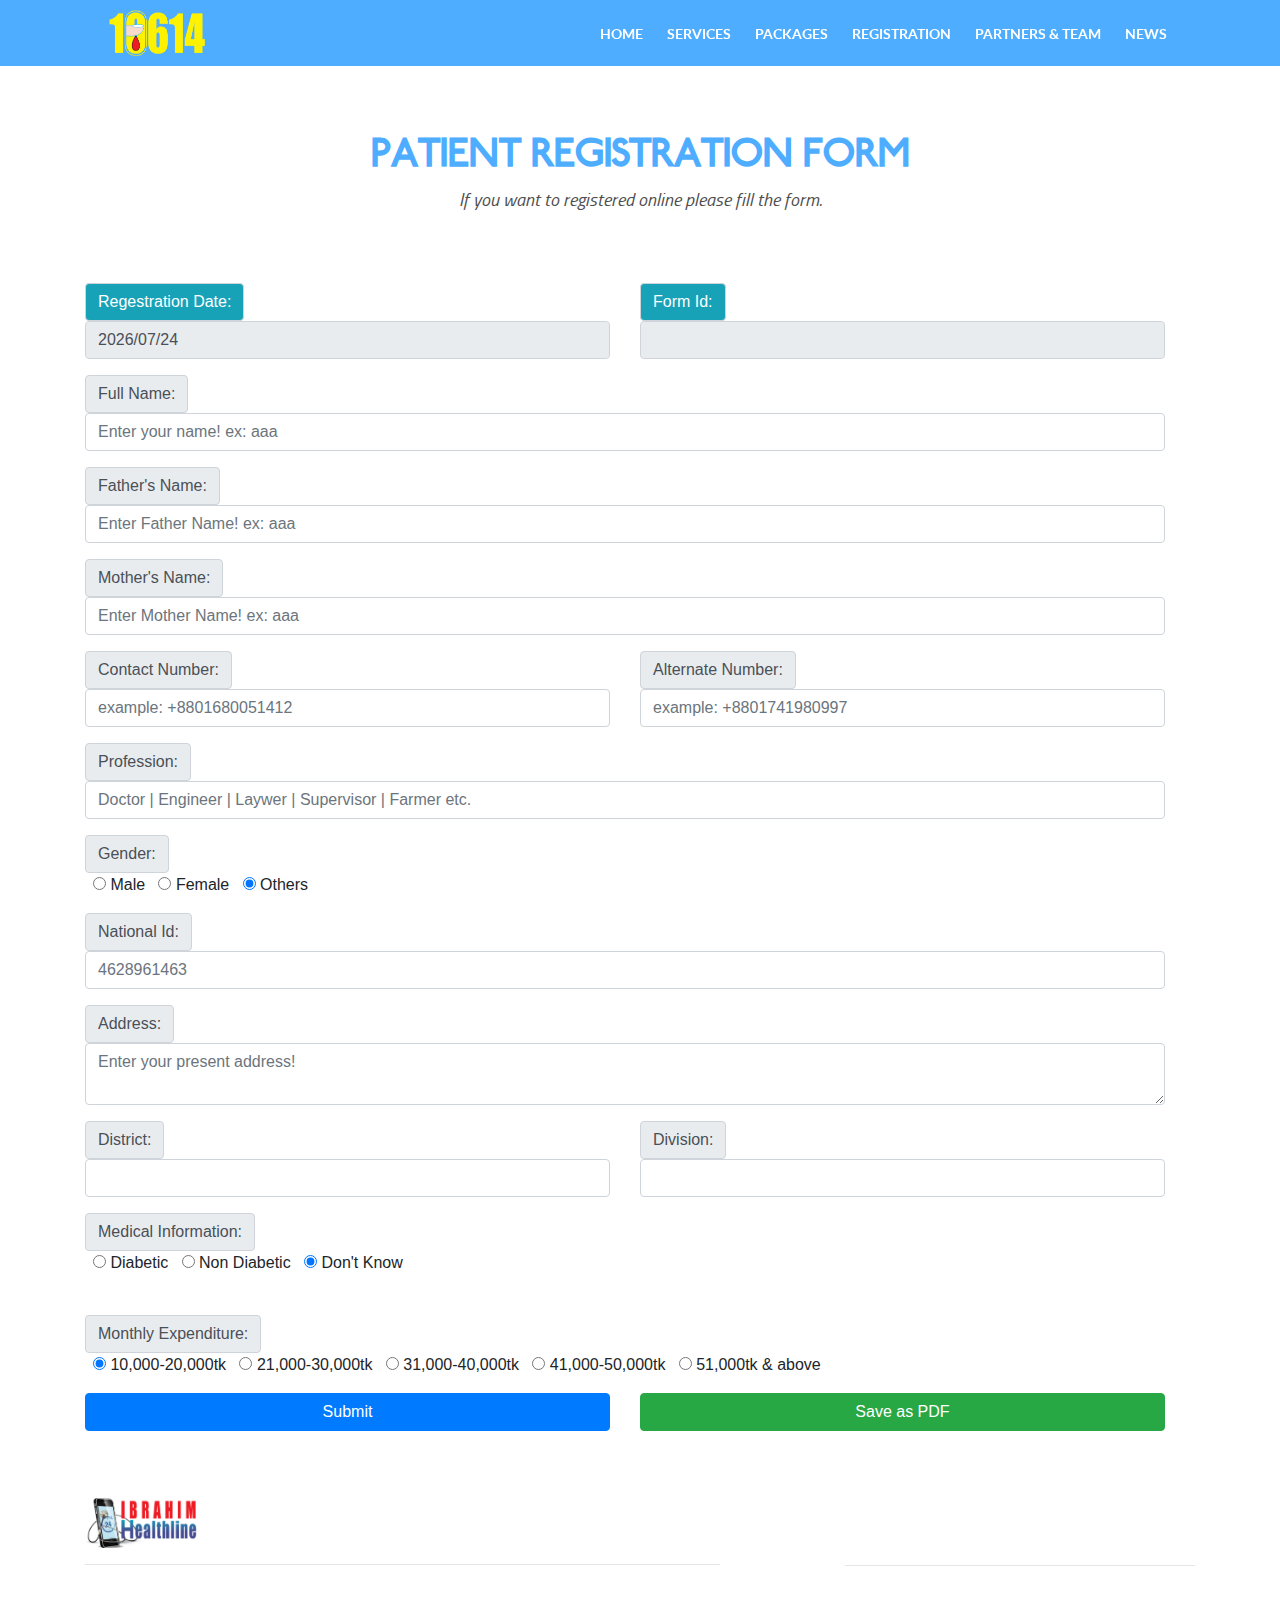
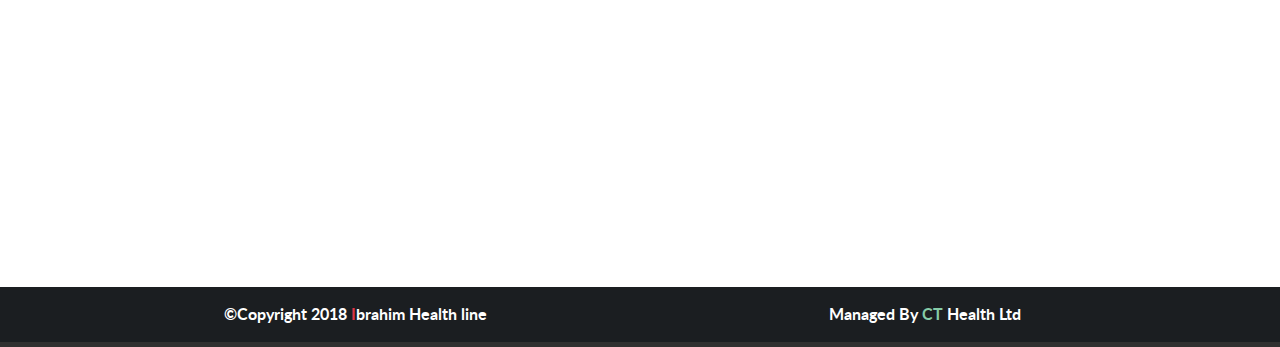
==== reg.html @ ca1eade2 "ihealthline-bd" ====
<!DOCTYPE html>
<html lang="en">
<head>
    <meta charset="UTF-8">
    <title>IhealthLine</title>
    <meta charset="utf-8">
    <meta name="viewport" content="width=device-width, initial-scale=1">
    <link rel="shortcut icon" type="image/x-icon" href="images/logo/logo-banner.png" class="">
    <link rel="stylesheet" href="css/bootstrap.css">
    <link rel="stylesheet" href="css/fontawesome-all.css">
    <link rel="stylesheet" href="css/icofont.min.css">
    <link rel="stylesheet" href="css/style.css"/>
    <link rel="stylesheet" href="css/responsive.css"/>
</head>
<body>
<header class="bg-header">
    <div class="fixed-top">
        <div class="container">
            <div class="navbar-expand-lg">
                <nav class="navbar" id="myMenu2">
                    <a href="index.html" class="navbar-brand">
                        &nbsp;<img src="images/logo/10614.png" alt="logo2" class="logo-responsive">
                        <!--<img src="images/logo/logo-banner.png" alt="logo" class="logo-responsive">-->
                    </a>
                    <button id="demo" class="navbar-toggler" type="button" data-toggle="collapse" data-target="#myMenu">
                        <span class="fa fa-bars fa-1x text-muted"></span>
                    </button>
                    <div class="collapse navbar-collapse" id="myMenu">
                        <ul id="mMenu" class="navbar-nav ml-auto">
                            <li class="nav-item"><a href="index.html" class="nav-link check">Home</a></li>
                            <li class="nav-item"><a href="index.html#services" class="nav-link check">Services</a></li>
                            <li class="nav-item"><a href="index.html#packages" class="nav-link check">Packages</a></li>
                            <li class="nav-item"><a href="index.html#reg" class="nav-link check">Registration</a></li>
                            <li class="nav-item"><a href="team.html" class="nav-link check">Partners & Team</a></li>
                            <li class="nav-item"><a href="index.html#news" class="nav-link check">News</a></li>
                        </ul>
                    </div>
                </nav>
            </div>
        </div>
    </div>
</header>
<main>
<section class="bg-reg">
    <div class="container">
        <div class="row">
            <div class="col-md-12 sohel-rana">
                <div class="content-title">
                    <h1>Patient Registration Form</h1>
                    <small>If you want to registered online please fill the form.</small>
                </div>
            </div>
        </div>
        <div class="row">
            <div class="col-md-12">
                <form action="" method="post">
                    <div class="input-group row">
                        <div class="col-md-6 mb-3">
                            <div class="input-group-prepend">
                                <span class="input-group-text" style="background-color: #17a2b8; color: white" id="rdatespan">Regestration Date: </span>
                            </div>
                            <input type="text" id="rdate" class="form-control" disabled>
                        </div>
                        <!--<div class="col-md-2"></div>-->
                        <div class="col-md-6 mb-3">
                            <div class="input-group-prepend">
                                <span class="input-group-text" style="background-color: #17a2b8; color: white" id="ridspan">Form Id: </span>
                            </div>
                            <input type="text" id="rid" class="form-control" disabled>
                        </div>
                    </div>


                    <div class="input-group row mb-3">
                        <div class="col-md-12">
                            <div class="input-group-prepend">
                                <span class="input-group-text" id="nameSpan">Full Name: </span>
                            </div>
                            <input type="text" placeholder="Enter your name! ex: aaa" class="form-control" id="name" required="" onkeyup="checkName(this)">
                        </div>
                    </div>

                    <div class="input-group row mb-3">
                        <div class="col-md-12">
                            <div class="input-group-prepend">
                                <span class="input-group-text" id="fnameSpan">Father's Name: </span>
                            </div>
                            <input type="text" placeholder="Enter Father Name! ex: aaa" class="form-control" id="fname" required="" onkeyup="checkName(this)">
                        </div>
                    </div>

                    <div class="input-group row mb-3">
                        <div class="col-md-12">
                            <div class="input-group-prepend">
                                <span class="input-group-text" id="mnameSpan">Mother's Name: </span>
                            </div>
                            <input type="text" placeholder="Enter Mother Name! ex: aaa" class="form-control" id="mname" required="" onkeyup="checkName(this)">
                        </div>
                    </div>



                    <div class="input-group row">
                        <div class="col-md-6 mb-3">
                            <div class="input-group-prepend">
                                <span class="input-group-text" id="conSpan">Contact Number: </span>
                            </div>
                            <input type="text" id="conNumber" class="form-control" placeholder="example: +8801680051412" onkeyup="checkName(this)">
                        </div>
                        <!--<div class="col-md-2"></div>-->
                        <div class="col-md-6 mb-3">
                            <div class="input-group-prepend">
                                <span class="input-group-text" id="aconSpan">Alternate Number: </span>
                            </div>
                            <input type="text" id="alterNumber" class="form-control" placeholder="example: +8801741980997" onkeyup="checkName(this)">
                        </div>
                    </div>

                    <div class="input-group row mb-3">
                        <div class="col-md-12">
                            <div class="input-group-prepend">
                                <span class="input-group-text" id="profSpan">Profession: </span>
                            </div>
                            <input type="text" placeholder="Doctor | Engineer | Laywer | Supervisor | Farmer etc." class="form-control" id="prof" required="" onkeyup="checkName(this)">
                        </div>
                    </div>

                    <div class="input-group row mb-3">
                        <div class="col-md-3">
                            <div class="input-group-prepend">
                                <span class="input-group-text" id="gSpan">Gender: </span>
                            </div>
                        </div>
                        <div class="col-md-9 ml-2">
                            <input type="radio" name="gradio" value="male"  onclick="tempG(this)"> Male &nbsp;
                            <input type="radio" name="gradio" value="female" onclick="tempG(this)"> Female &nbsp;
                            <input type="radio" name="gradio" value="common" onclick="tempG(this)" checked> Others
                        </div>
                    </div>


                    <div class="input-group row mb-3">
                        <div class="col-md-12">
                            <div class="input-group-prepend">
                                <span class="input-group-text" id="nidSpan">National Id: </span>
                            </div>
                            <input type="text" placeholder="4628961463" class="form-control" id="nid" required="" onkeyup="checkName(this)">
                        </div>
                    </div>



                    <div class="input-group row mb-3">
                        <div class="col-md-12">
                            <div class="input-group-prepend">
                                <span class="input-group-text" id="addSpan">Address: </span>
                            </div>
                            <textarea placeholder="Enter your present address!" class="form-control" id="address" required="" onkeyup="checkName(this)"></textarea>
                        </div>
                    </div>

                    <div class="input-group row">
                        <div class="col-md-6 mb-3">
                            <div class="input-group-prepend">
                                <span class="input-group-text" id="distSpan">District: </span>
                            </div>
                            <input type="text" id="dist" class="form-control" onkeyup="checkName(this)">
                        </div>
                        <!--<div class="col-md-2"></div>-->
                        <div class="col-md-6 mb-3">
                            <div class="input-group-prepend">
                                <span class="input-group-text" id="divSpan">Division: </span>
                            </div>
                            <input type="text" id="div" class="form-control" onkeyup="checkName(this)">
                        </div>
                    </div>


                    <div class="input-group row mb-3">
                        <div class="col-md-3">
                            <div class="input-group-prepend">
                                <span class="input-group-text" id="mediSpan">Medical Information: </span>
                            </div>
                        </div>
                        <div class="col-md-9 ml-2">
                            <input type="radio" id="offcourse" name="mediradio" value="diabetic" onclick="tempOn(this)"> Diabetic &nbsp;
                            <input type="radio" class="no" name="mediradio" value="nondiabetic" onclick="tempOn2(this)"> Non Diabetic &nbsp;
                            <input type="radio" class="no" name="mediradio" value="dontdiabetic" onclick="tempOn2(this)" checked> Don't Know &nbsp;
                        </div>
                        <div class="col-md-12">
                            <span id="diabeticMessage" class="ml-1"></span>
                        </div>
                    </div>

                    <div class="input-group row mb-3" id="waitFor" style="display: none">
                        <div class="col-md-3 ml-1">
                            Do you have a guide book?
                        </div>
                        <div class="col-md-9 ml-2">
                            <input type="radio" id="offcourse2" name="ansradio" value="bookYes"  onclick="tempBook(this)"> Yes &nbsp;
                            <input type="radio" class="no" name="ansradio" value="bookNo" onclick="tempBook2(this)" checked> No &nbsp;
                        </div>
                        <div class="col-md-12">
                            <span id="diabeticMessage2" class="ml-1"></span>
                        </div>
                    </div>



                    <div class="input-group row mb-3" id="waitFor2" style="display: none">
                        <div class="col-md-12">
                            <div class="input-group-prepend">
                                <span class="input-group-text" id="guiSpan">Diabetic Guide Book No.: </span>
                            </div>
                            <input type="text" placeholder="Enter Your Guide Book Number" class="form-control" id="guide" onkeyup="checkName(this)">
                        </div>
                    </div>

                    <div class="input-group row mb-3">
                        <div class="col-md-3">
                            <div class="input-group-prepend">
                                <span class="input-group-text" id="mincSpan">Monthly Expenditure: </span>
                            </div>
                        </div>
                        <div class="col-md-9 ml-2">
                            <input type="radio" name="mincradio" value="me1" checked onclick="tempExp(this)"> 10,000-20,000tk &nbsp;
                            <input type="radio" name="mincradio" value="me2" onclick="tempExp(this)"> 21,000-30,000tk &nbsp;
                            <input type="radio" name="mincradio" value="me3" onclick="tempExp(this)"> 31,000-40,000tk &nbsp;
                            <input type="radio" name="mincradio" value="me4" onclick="tempExp(this)"> 41,000-50,000tk &nbsp;
                            <input type="radio" name="mincradio" value="me5"onclick="tempExp(this)"> 51,000tk & above &nbsp;
                        </div>
                    </div>

                    <div class="input-group row mb-3">
                        <div class="col-md-6">
                            <input type="submit" name="btn" value="Submit" class="btn btn-primary btn-block" onmouseover="check();" onmouseout="check2()">
                        </div>
                        <div class="col-md-6">
                            <input type="button" name="btn1" value="Save as PDF" class="btn btn-success btn-block">
                        </div>
                        <div class="col-md-12 text-center">
                            <span id="btnMessage" class=""></span>
                        </div>
                    </div>
                </form>
            </div>
        </div>
    </div>
</section>
</main>
<footer>
    <section class="bg-top-foot">
        <div class="container">
            <div class="row">
                <div class="col-md-7 col-sm-12">
                    <img src="images/logo/logo-banner.png" class="footer-logo">
                    <hr class="text-dark"/>
                    <p>
                        Ibrahim Healthline was inaugurated by the Honorable Minister, Ministry of Cultural Affairs Bangladesh, Asaduzzaman Noor on Sunday, 15th May 2016. Bangladesh Diabetic Association (BADAS) has more than 95 Centers across the country including the Affiliated and Sub-Affiliated Centers.
                        <br/><br/>To improve access to health care and in order to provide better accessibility to patients Bangladesh Diabetic Association (BADAS) opened its own telehealth service, Ibrahim Healthline. Patients can now have access to healthcare service through their mobiles. The Call Center of Ibrahim Healthline is currently being operated at National Healthcare Network (NHN), an enterprise of BADAS with over 20 medical centers.
                    </p>
                </div>
                <!--<div class="col-md-1"></div>-->
                <div class="col-md-1"></div>
                <div class="col-md-4 col-sm-12">
                    <h2>Contact Us</h2>
                    <hr class="text-dark"/>
                    <p><i class="fa fa-phone mr-3"></i>+880-1728-242424</p>
                    <p><i class="fa fa-envelope mr-3"></i>ihealth-line@gmail.com</p>
                    <p><i class="fab fa-facebook-f mr-3"></i>facebook/ihealthline.com</p>
                    <p><i class="fa fa-map-marker mr-3"></i>125/1, Darus Salam (Technical More), Mirpur-1, Dhaka 1216</p>
                </div>
            </div>
        </div>
    </section>
    <section class="bg-middele-foot">
        <div class="container">
            <div class="row">
                <div class="col-md-6 col-sm-12 footer-align">
                    <p>©Copyright 2018 <span class="text-danger">I</span>brahim Health line</p>
                </div>
                <div class="col-md-6 col-sm-12 footer-align">
                    <p>Managed By <span class="text-lemon">CT</span> Health Ltd</p>
                </div>
            </div>
        </div>
    </section>
    <section class="bg-last-foot">

    </section>
</footer>
<script src="js/jquery-3.3.1.js"></script>
<script src="js/bootstrap.js"></script>
<script src="js/script.js"></script>
</body>
</html>
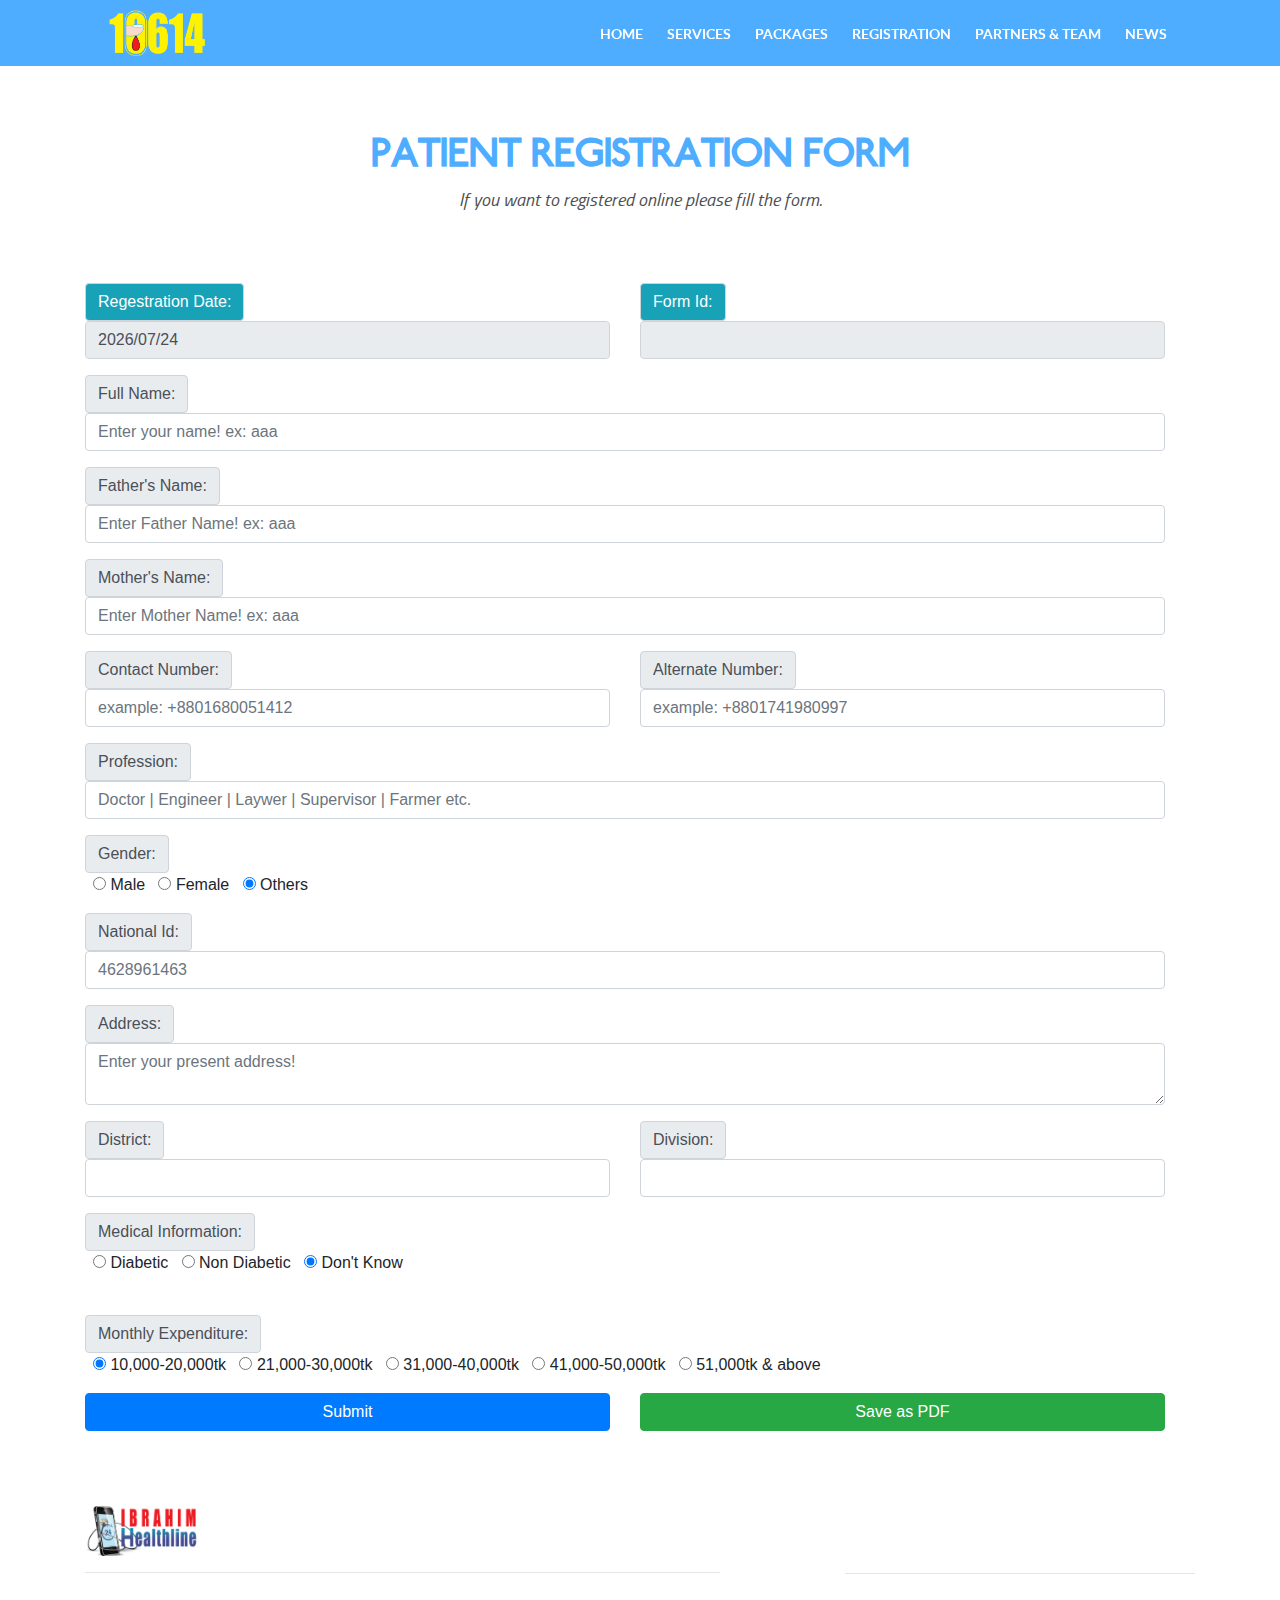
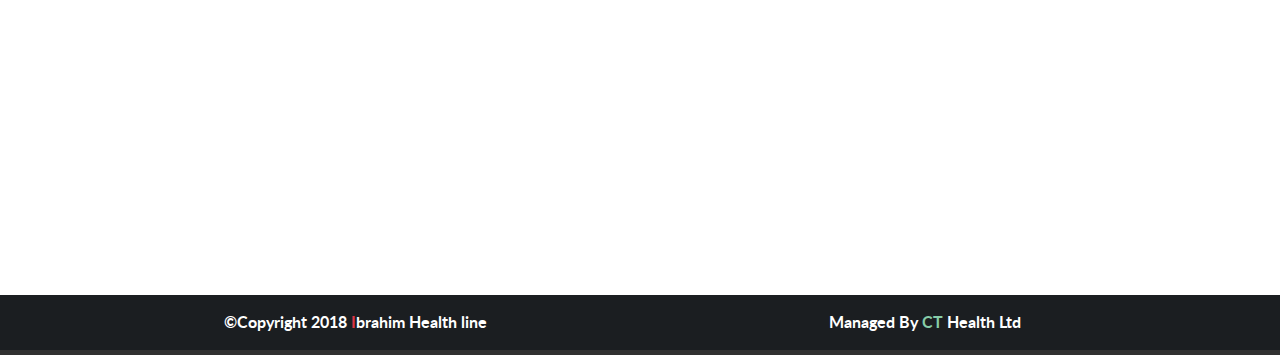
==== commit be6c2682: "v3" ====
--- a/reg.html
+++ b/reg.html
@@ -232,10 +232,10 @@
                     </div>
 
                     <div class="input-group row mb-3">
-                        <div class="col-md-6">
+                        <div class="col-md-6 pb-2">
                             <input type="submit" name="btn" value="Submit" class="btn btn-primary btn-block" onmouseover="check();" onmouseout="check2()">
                         </div>
-                        <div class="col-md-6">
+                        <div class="col-md-6 pb-2">
                             <input type="button" name="btn1" value="Save as PDF" class="btn btn-success btn-block">
                         </div>
                         <div class="col-md-12 text-center">
--- a/css/style.css
+++ b/css/style.css
@@ -721,7 +721,7 @@
     color: white;
     /*font-weight: bold;*/
     text-shadow: #17a2b8;
-    font-size: 22px;
+    font-size: 18px;
     position: relative;
     top: 50%;
     left: 60%;
@@ -733,7 +733,7 @@
 }
 
 .text p{
-    font-size: 22px;
+    font-size: 18px;
     /*webkit-text-stroke: 2px #fff000;*/
     margin: 0;
     padding: 0;
--- a/css/responsive.css
+++ b/css/responsive.css
@@ -1,6 +1,6 @@
 @media screen and (max-width: 576px) {
     .text {
-        color: black;
+        color: white;
         font-weight: normal !important;
         font-size: 12px;
         position: relative;
@@ -46,12 +46,6 @@
         width: auto;
     }
 
-    /*.logo-responsive{*/
-        /*height: 45px;*/
-        /*width: 75px;*/
-        /*margin: 5px 0px;*/
-        /*!*margin-right: 10px;*!*/
-    /*}*/
 
     .navbar-expand-lg .navbar-nav .nav-link {
         padding: 20px 0px;
@@ -149,8 +143,6 @@
     .inner-service{
         height: 175px;
     }
-
-
 
 
     .service-box p{
@@ -198,6 +190,9 @@
 }
 
 @media screen and (min-width: 577px) and (max-width: 769px){
+    .news-image-young{
+        text-align: left;
+    }
 
     .text {
         color: white;
@@ -209,7 +204,6 @@
         -webkit-transform: translate(-50%, -50%);
         -ms-transform: translate(-50%, -50%);
         transform: translate(-50%, -50%);
-        /*text-align: center;*/
     }
 
     .text p{
@@ -373,6 +367,10 @@
 }
 
 @media screen and (min-width: 770px) and (max-width: 1024px){
+    .top-gallery{
+        height: 425px !important;
+        width: auto;
+    }
     .service-box{
         height: 280px;
         width: 100%;
@@ -409,7 +407,7 @@
     }
 
     .online-css h3{
-        margin-top: 150px;
+        margin-top: 25%;
     }
 }
 
@@ -426,7 +424,7 @@
     }
 
     .online-css h3{
-        margin-top: 100px;
+        margin-top: 25%;
     }
 
     .service-box{
@@ -452,6 +450,11 @@
         text-transform: uppercase;
         color: white;
         font-family: latobold;
+    }
+
+    .top-gallery{
+        height: 450px !important;
+        width: auto;
     }
 }
 
